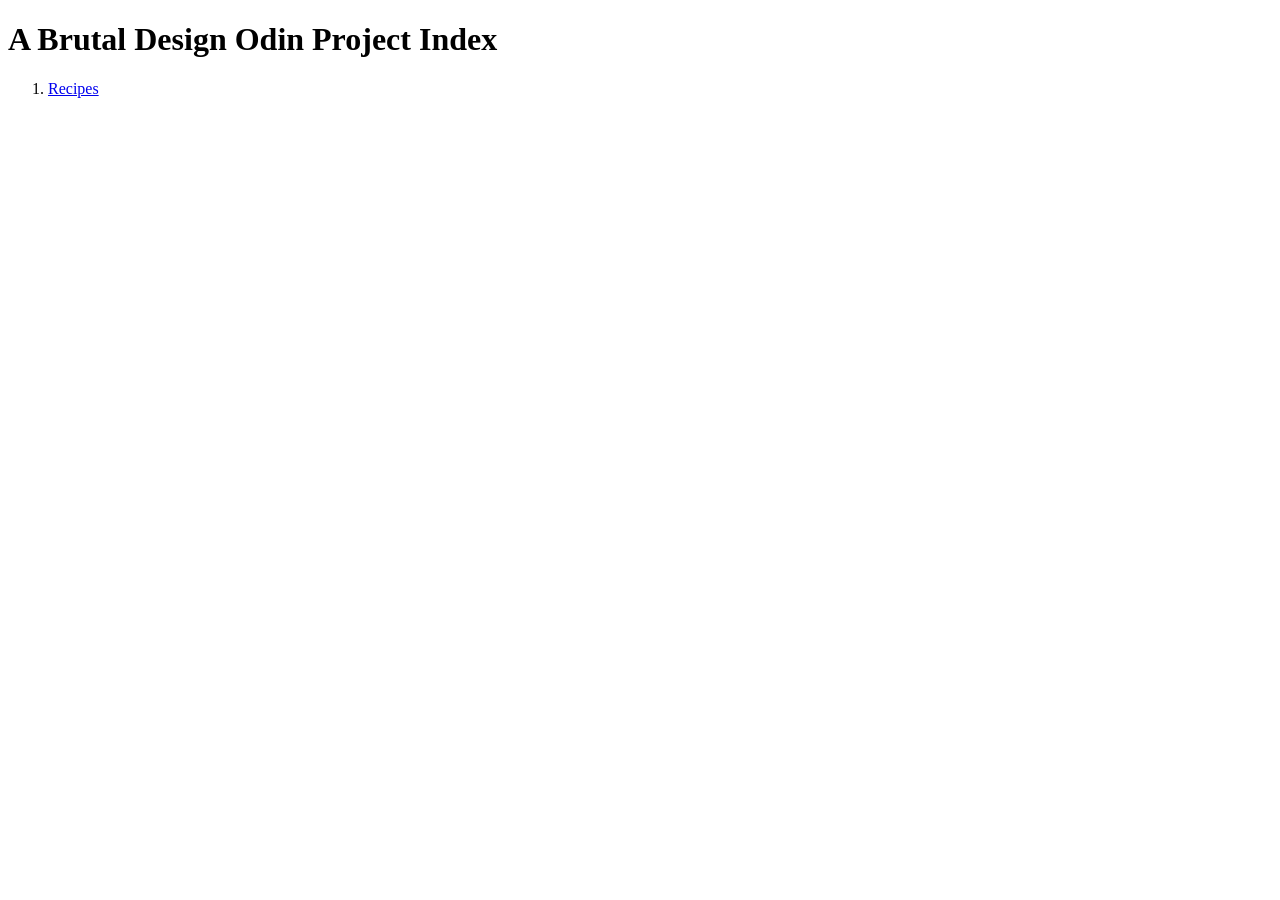
==== index.html @ 43f8a6b1 "Odin Project Begins" ====
<!DOCTYPE html>
<html lang="en">
<head>
    <meta charset="UTF-8">
    <meta http-equiv="X-UA-Compatible" content="IE=edge">
    <meta name="viewport" content="width=device-width, initial-scale=1.0">
    <title>Odin Project Index</title>
</head>
<body>
    <h1>A Brutal Design Odin Project Index</h1>
    <ol>
        <li><a href="./recipes/index.html">Recipes</a></li>
    </ol>
</body>
</html>
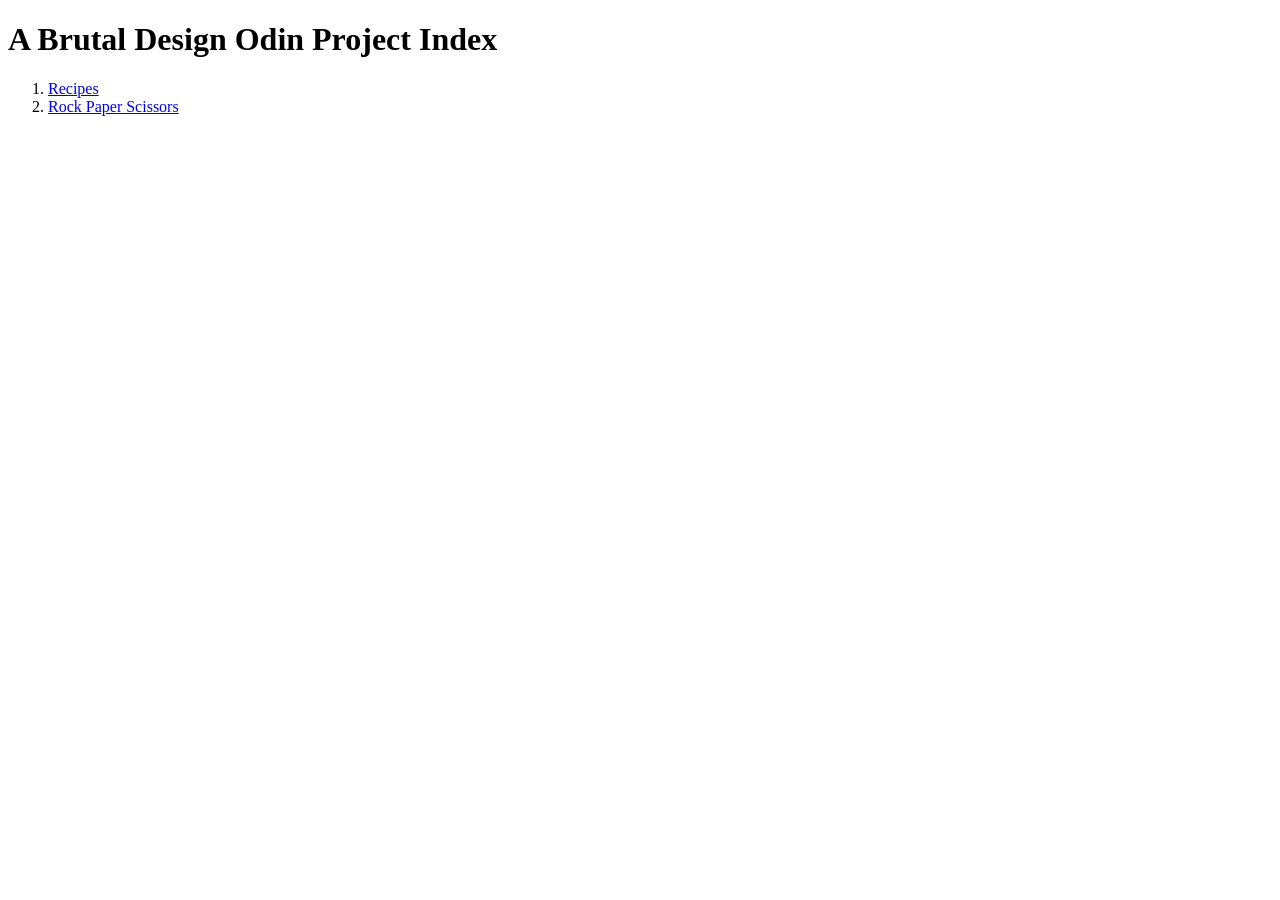
==== commit 78bf955f: "Etch a sketch" ====
--- a/index.html
+++ b/index.html
@@ -10,6 +10,7 @@
     <h1>A Brutal Design Odin Project Index</h1>
     <ol>
         <li><a href="./recipes/index.html">Recipes</a></li>
+        <li><a href="./javascript/rockpaperscissor/index.html">Rock Paper Scissors</a></li>
     </ol>
 </body>
 </html>
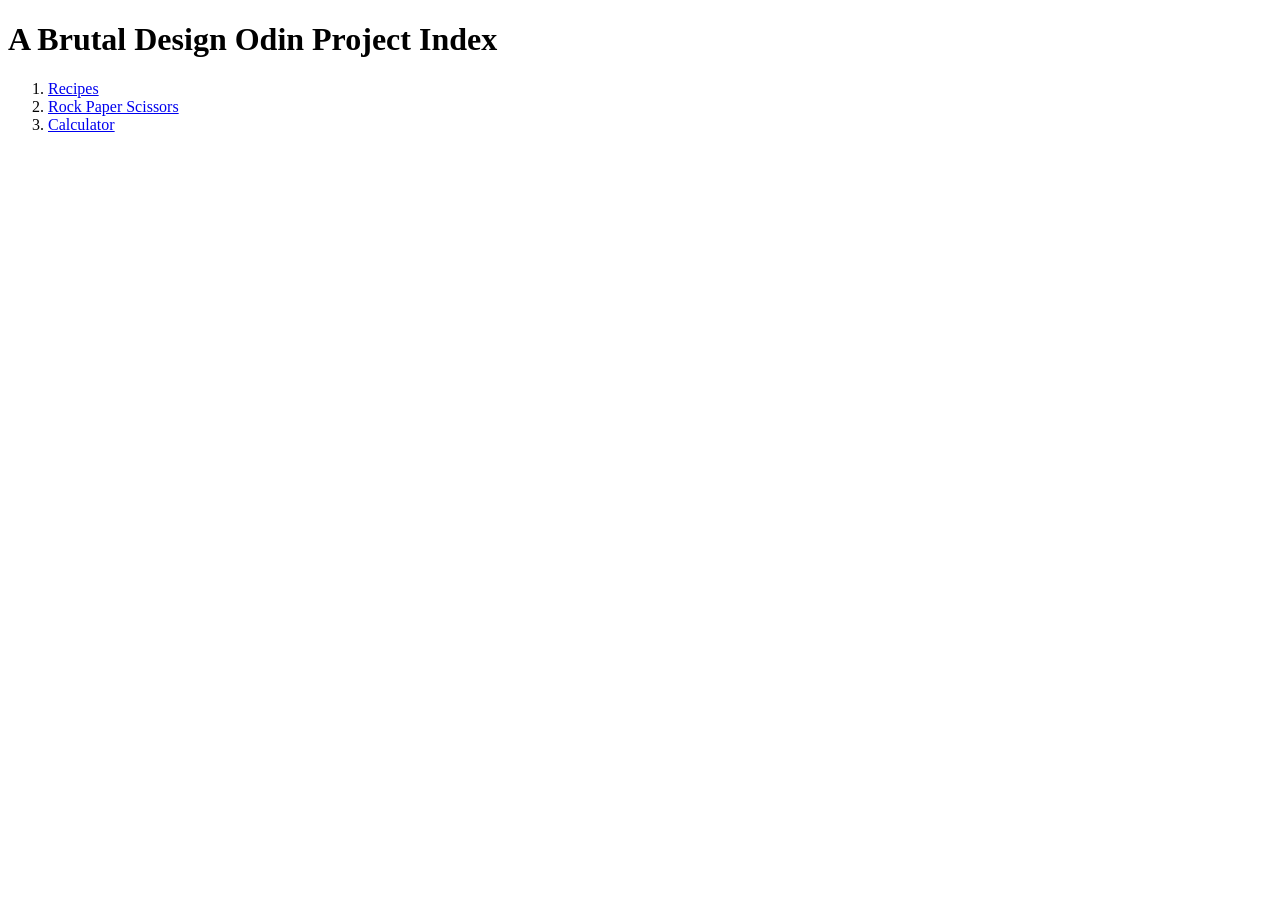
==== commit a514b6f5: "funct: restrict decimal poinht to only one per number" ====
--- a/index.html
+++ b/index.html
@@ -11,6 +11,7 @@
     <ol>
         <li><a href="./recipes/index.html">Recipes</a></li>
         <li><a href="./javascript/rockpaperscissor/index.html">Rock Paper Scissors</a></li>
+        <li><a href="./javascript/calculator/index.html">Calculator</a></li>
     </ol>
 </body>
 </html>
